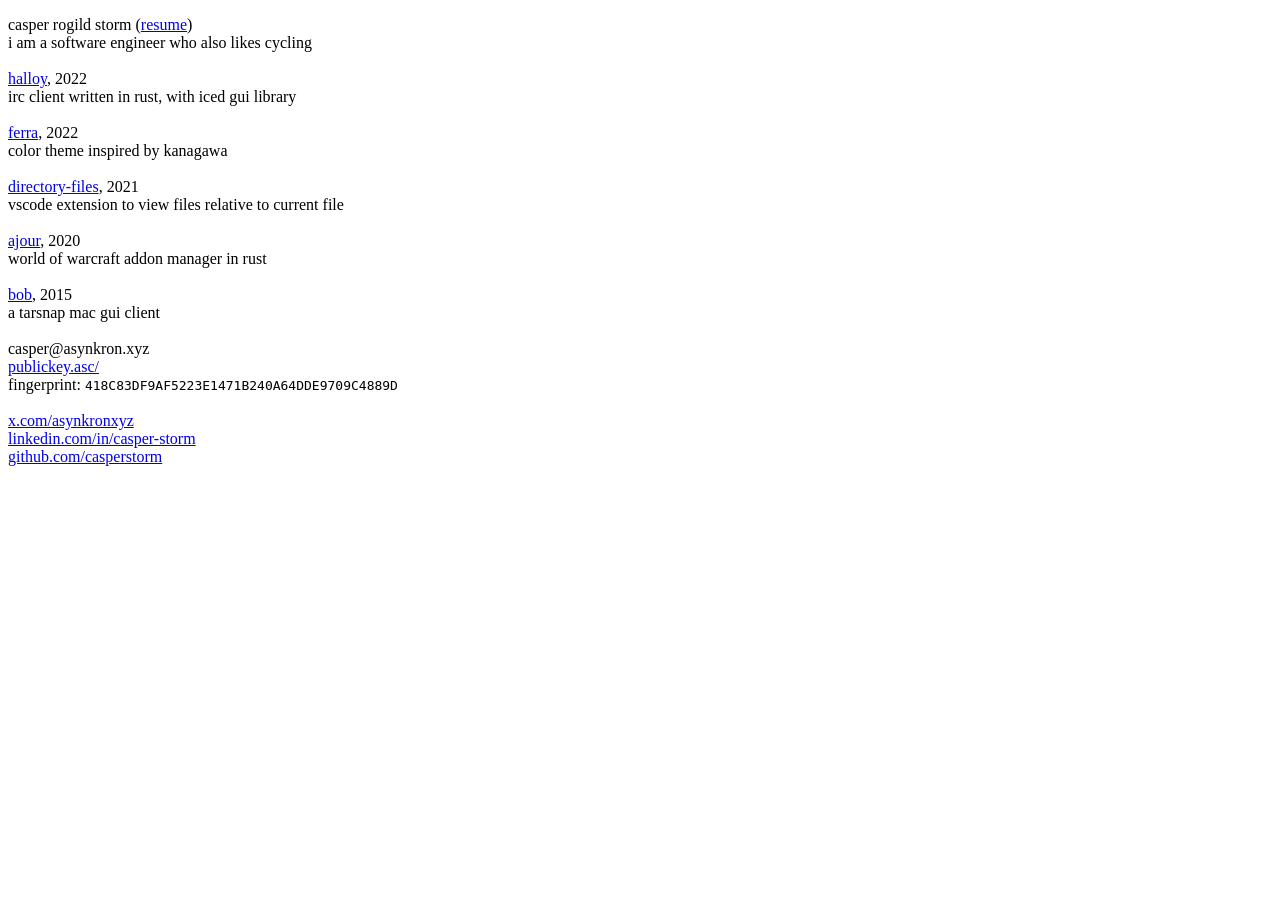
==== index.html @ ed24a549 "refreshed website" ====
<!DOCTYPE html>
<html lang="en">

<head>
  <meta name="viewport" content="width=device-width, initial-scale=1.0">
  <meta name="color-scheme" content="dark light">
  <link rel="icon" href="data:,">
  <script defer src="https://umami.codr.dk/script.js" data-website-id="3b36f038-a087-475a-a8ec-fbc2d0993e13"></script>
  <title>casper rogild storm</title>
</head>

<body>
  <pre style="font:unset">
casper rogild storm (<a href="./cv.pdf" target="_blank">resume</a>)
i am a software engineer who also likes cycling

<a href="https://github.com/squidowl/halloy" target="_blank">halloy</a>, 2022
irc client written in rust, with iced gui library

<a href="https://github.com/casperstorm/ferra" target="_blank">ferra</a>, 2022
color theme inspired by kanagawa

<a href="https://github.com/casperstorm/directory-files" target="_blank">directory-files</a>, 2021
vscode extension to view files relative to current file

<a href="https://github.com/ajour/ajour" target="_blank">ajour</a>, 2020
world of warcraft addon manager in rust

<a href="https://github.com/casperstorm/bob" target="_blank">bob</a>, 2015
a tarsnap mac gui client
  
casper@asynkron.xyz
<a href="./publickey.asc" target="_blank">publickey.asc/</a>
fingerprint: <code>418C83DF9AF5223E1471B240A64DDE9709C4889D</code>

<a href="https://x.com/asynkronxyz" target="_blank">x.com/asynkronxyz</a>
<a href="https://linkedin.com/in/casper-storm" target="_blank">linkedin.com/in/casper-storm</a>
<a href="https://github.com/casperstorm" target="_blank">github.com/casperstorm</a>
  </pre>
</body>

</html>
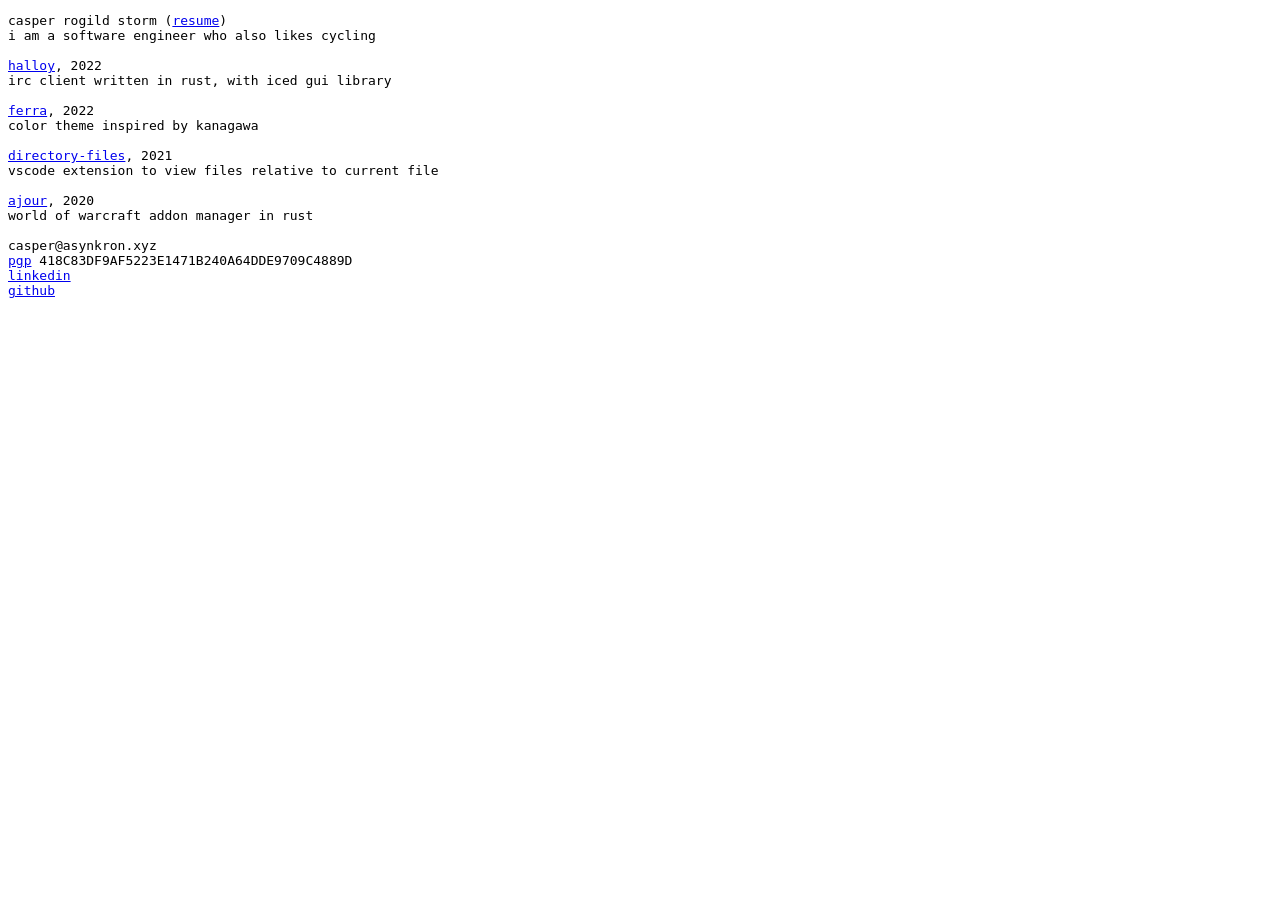
==== commit 0299fa50: "959 B." ====
--- a/index.html
+++ b/index.html
@@ -1,42 +1,25 @@
 <!DOCTYPE html>
-<html lang="en">
-
-<head>
-  <meta name="viewport" content="width=device-width, initial-scale=1.0">
-  <meta name="color-scheme" content="dark light">
-  <link rel="icon" href="data:,">
-  <script defer src="https://umami.codr.dk/script.js" data-website-id="3b36f038-a087-475a-a8ec-fbc2d0993e13"></script>
-  <title>casper rogild storm</title>
-</head>
-
-<body>
-  <pre style="font:unset">
-casper rogild storm (<a href="./cv.pdf" target="_blank">resume</a>)
+<meta name="viewport" content="width=device-width,initial-scale=1">
+<meta name="color-scheme" content="dark light">
+<title>casper rogild storm</title>
+<pre>
+casper rogild storm (<a href="./cv.pdf">resume</a>)
 i am a software engineer who also likes cycling
 
-<a href="https://github.com/squidowl/halloy" target="_blank">halloy</a>, 2022
+<a href="https://github.com/squidowl/halloy">halloy</a>, 2022
 irc client written in rust, with iced gui library
 
-<a href="https://github.com/casperstorm/ferra" target="_blank">ferra</a>, 2022
+<a href="https://github.com/casperstorm/ferra">ferra</a>, 2022
 color theme inspired by kanagawa
 
-<a href="https://github.com/casperstorm/directory-files" target="_blank">directory-files</a>, 2021
+<a href="https://github.com/casperstorm/directory-files">directory-files</a>, 2021
 vscode extension to view files relative to current file
 
-<a href="https://github.com/ajour/ajour" target="_blank">ajour</a>, 2020
+<a href="https://github.com/ajour/ajour">ajour</a>, 2020
 world of warcraft addon manager in rust
 
-<a href="https://github.com/casperstorm/bob" target="_blank">bob</a>, 2015
-a tarsnap mac gui client
-  
 casper@asynkron.xyz
-<a href="./publickey.asc" target="_blank">publickey.asc/</a>
-fingerprint: <code>418C83DF9AF5223E1471B240A64DDE9709C4889D</code>
-
-<a href="https://x.com/asynkronxyz" target="_blank">x.com/asynkronxyz</a>
-<a href="https://linkedin.com/in/casper-storm" target="_blank">linkedin.com/in/casper-storm</a>
-<a href="https://github.com/casperstorm" target="_blank">github.com/casperstorm</a>
-  </pre>
-</body>
-
-</html>+<a href="./publickey.asc">pgp</a> 418C83DF9AF5223E1471B240A64DDE9709C4889D
+<a href="https://linkedin.com/in/casper-storm">linkedin</a>
+<a href="https://github.com/casperstorm">github</a>
+</pre>
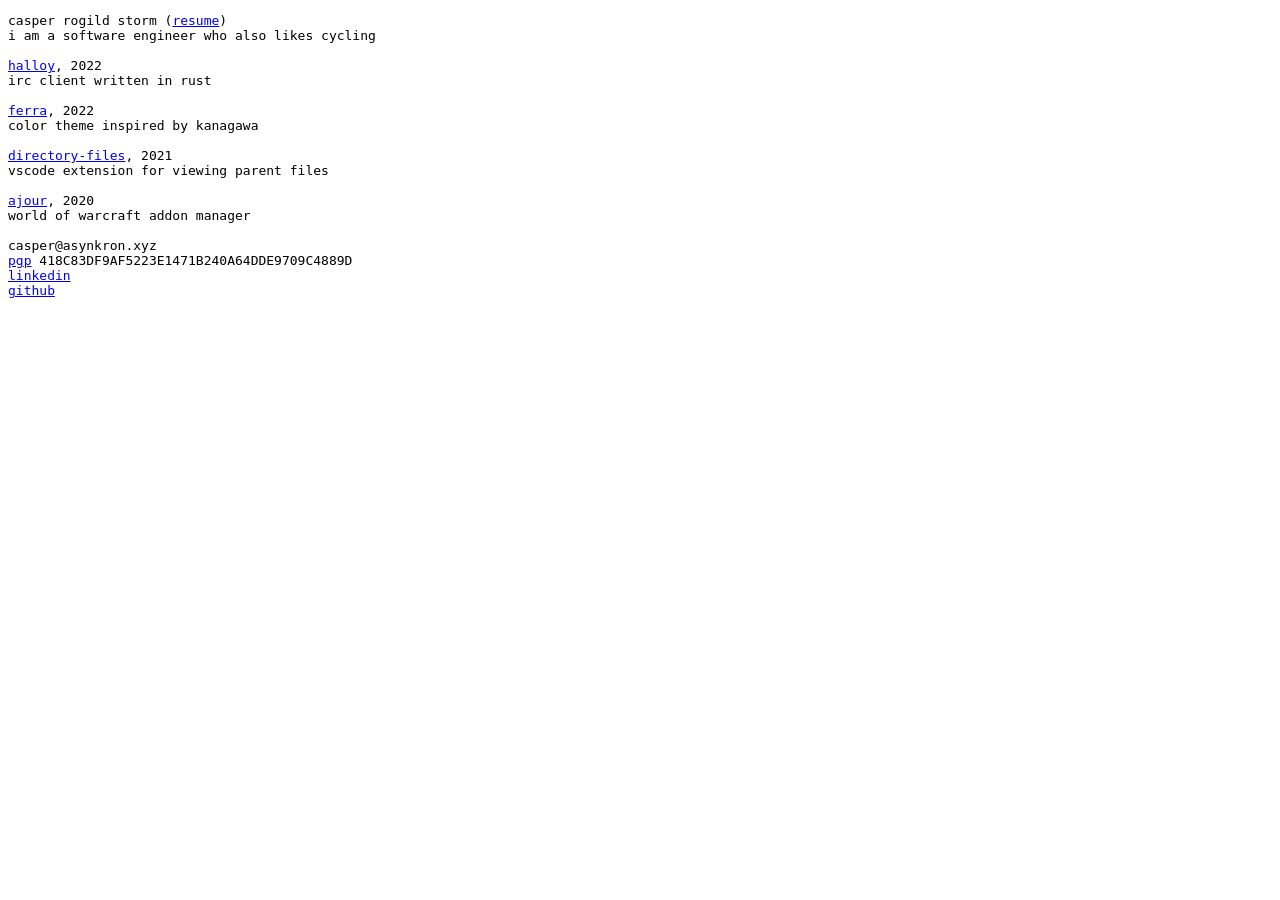
==== commit 5c6d0751: "939" ====
--- a/index.html
+++ b/index.html
@@ -1,22 +1,19 @@
-<!DOCTYPE html>
-<meta name="viewport" content="width=device-width,initial-scale=1">
-<meta name="color-scheme" content="dark light">
-<title>casper rogild storm</title>
+<!DOCTYPE html><link rel="icon" href="data:,"><meta name="viewport" content="width=device-width,initial-scale=1"><meta name="color-scheme" content="dark light"><title>casper rogild storm</title>
 <pre>
 casper rogild storm (<a href="./cv.pdf">resume</a>)
 i am a software engineer who also likes cycling
 
 <a href="https://github.com/squidowl/halloy">halloy</a>, 2022
-irc client written in rust, with iced gui library
+irc client written in rust
 
 <a href="https://github.com/casperstorm/ferra">ferra</a>, 2022
 color theme inspired by kanagawa
 
 <a href="https://github.com/casperstorm/directory-files">directory-files</a>, 2021
-vscode extension to view files relative to current file
+vscode extension for viewing parent files
 
 <a href="https://github.com/ajour/ajour">ajour</a>, 2020
-world of warcraft addon manager in rust
+world of warcraft addon manager
 
 casper@asynkron.xyz
 <a href="./publickey.asc">pgp</a> 418C83DF9AF5223E1471B240A64DDE9709C4889D
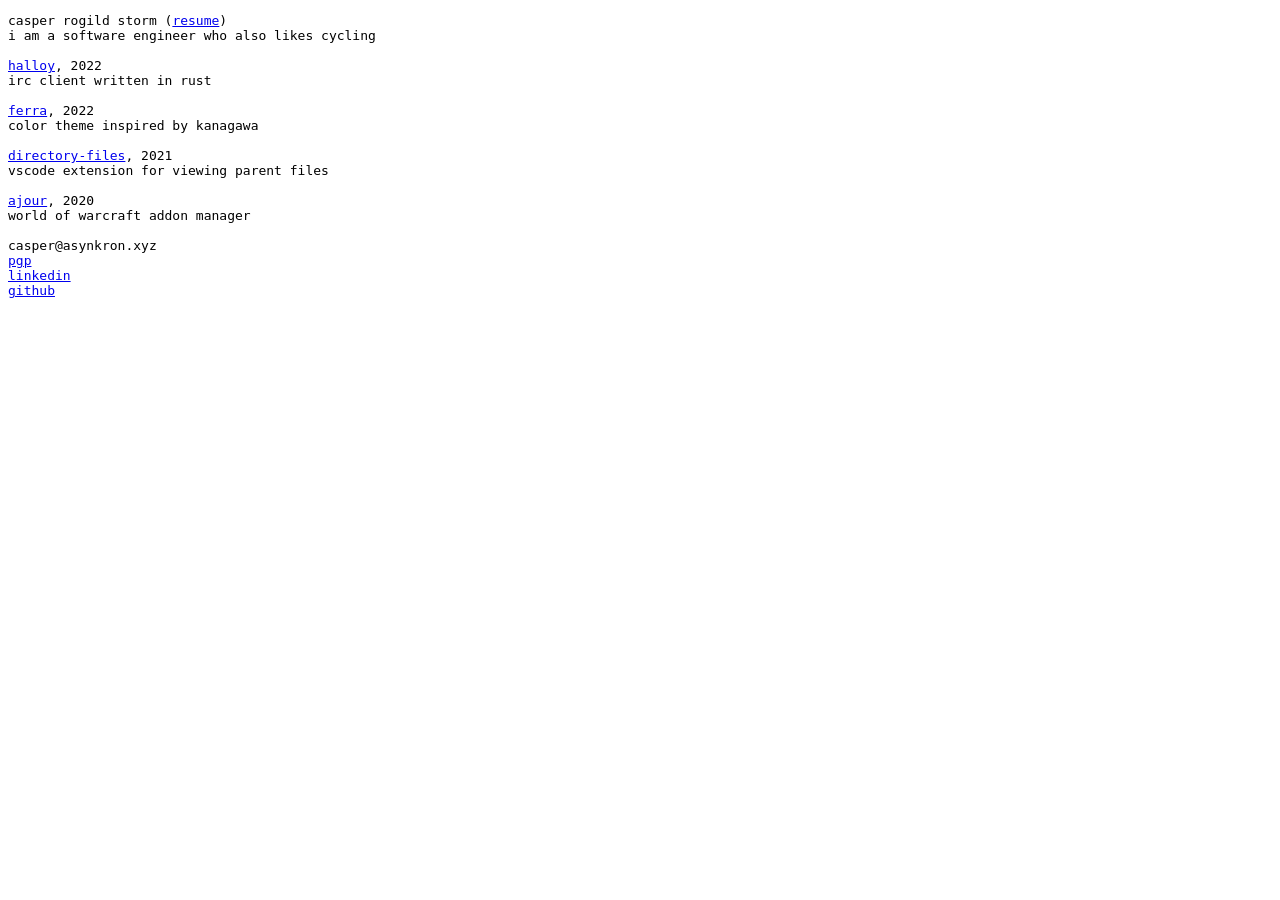
==== commit 1708a7ec: "Rename PGP public key file and update link" ====
--- a/index.html
+++ b/index.html
@@ -16,7 +16,7 @@
 world of warcraft addon manager
 
 casper@asynkron.xyz
-<a href="./publickey.asc">pgp</a> 418C83DF9AF5223E1471B240A64DDE9709C4889D
+<a href="./418c83df9af5223e1471b240a64dde9709c4889d.asc">pgp</a>
 <a href="https://linkedin.com/in/casper-storm">linkedin</a>
 <a href="https://github.com/casperstorm">github</a>
 </pre>
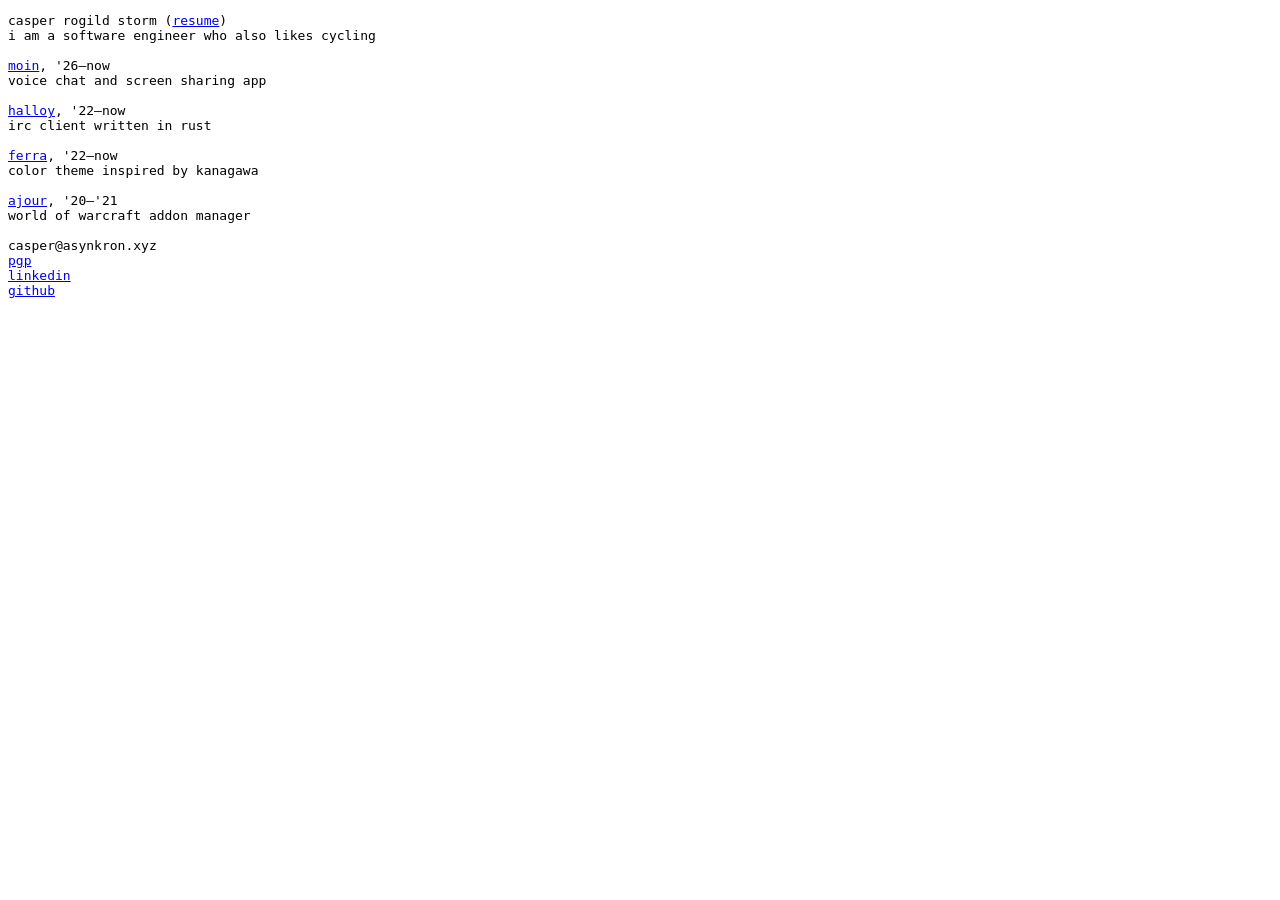
==== commit e536989d: "Update index.html" ====
--- a/index.html
+++ b/index.html
@@ -1,22 +1,22 @@
-<!DOCTYPE html><link rel="icon" href="data:,"><meta name="viewport" content="width=device-width,initial-scale=1"><meta name="color-scheme" content="dark light"><title>casper rogild storm</title>
+<!DOCTYPE html><link rel=icon href=data:,><meta name=viewport content="width=device-width,initial-scale=1"><meta name=color-scheme content="dark light"><title>casper rogild storm</title>
 <pre>
-casper rogild storm (<a href="./cv.pdf">resume</a>)
+casper rogild storm (<a href=cv.pdf>resume</a>)
 i am a software engineer who also likes cycling
 
-<a href="https://github.com/squidowl/halloy">halloy</a>, 2022
+<a href=https://moin.chat>moin</a>, '26–now
+voice chat and screen sharing app
+
+<a href=https://halloy.chat>halloy</a>, '22–now
 irc client written in rust
 
-<a href="https://github.com/casperstorm/ferra">ferra</a>, 2022
+<a href=https://github.com/casperstorm/ferra>ferra</a>, '22–now
 color theme inspired by kanagawa
 
-<a href="https://github.com/casperstorm/directory-files">directory-files</a>, 2021
-vscode extension for viewing parent files
-
-<a href="https://github.com/ajour/ajour">ajour</a>, 2020
+<a href=https://github.com/ajour/ajour>ajour</a>, '20–'21
 world of warcraft addon manager
 
 casper@asynkron.xyz
-<a href="./418c83df9af5223e1471b240a64dde9709c4889d.asc">pgp</a>
-<a href="https://linkedin.com/in/casper-storm">linkedin</a>
-<a href="https://github.com/casperstorm">github</a>
-</pre>+<a href=418c83df9af5223e1471b240a64dde9709c4889d.asc>pgp</a>
+<a href=https://linkedin.com/in/casper-storm>linkedin</a>
+<a href=https://github.com/casperstorm>github</a>
+</pre>
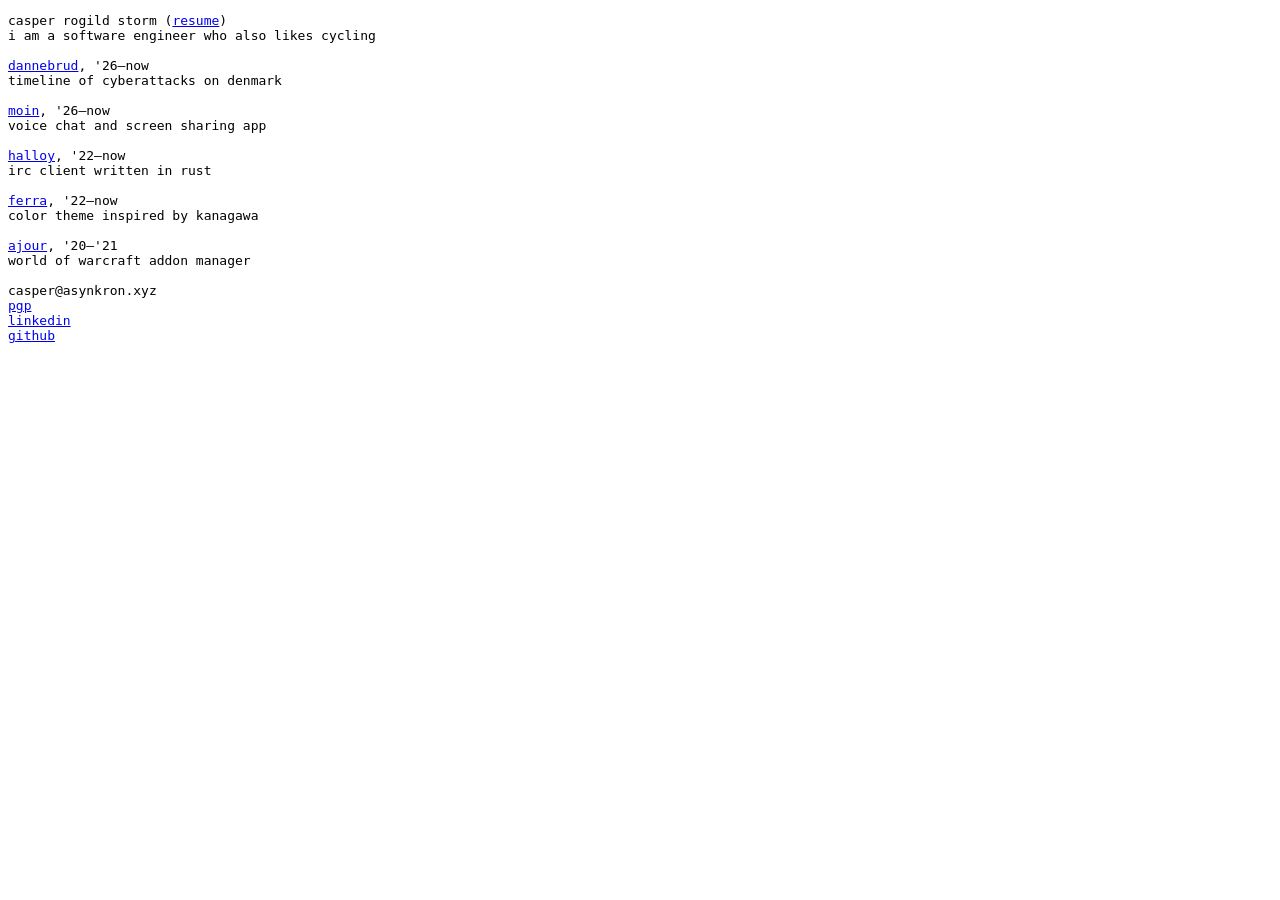
==== commit 1d55b8db: "added dannebrud" ====
--- a/index.html
+++ b/index.html
@@ -2,6 +2,9 @@
 <pre>
 casper rogild storm (<a href=cv.pdf>resume</a>)
 i am a software engineer who also likes cycling
+
+<a href=https://dannebrud.asynkron.xyz>dannebrud</a>, '26–now
+timeline of cyberattacks on denmark
 
 <a href=https://moin.chat>moin</a>, '26–now
 voice chat and screen sharing app
